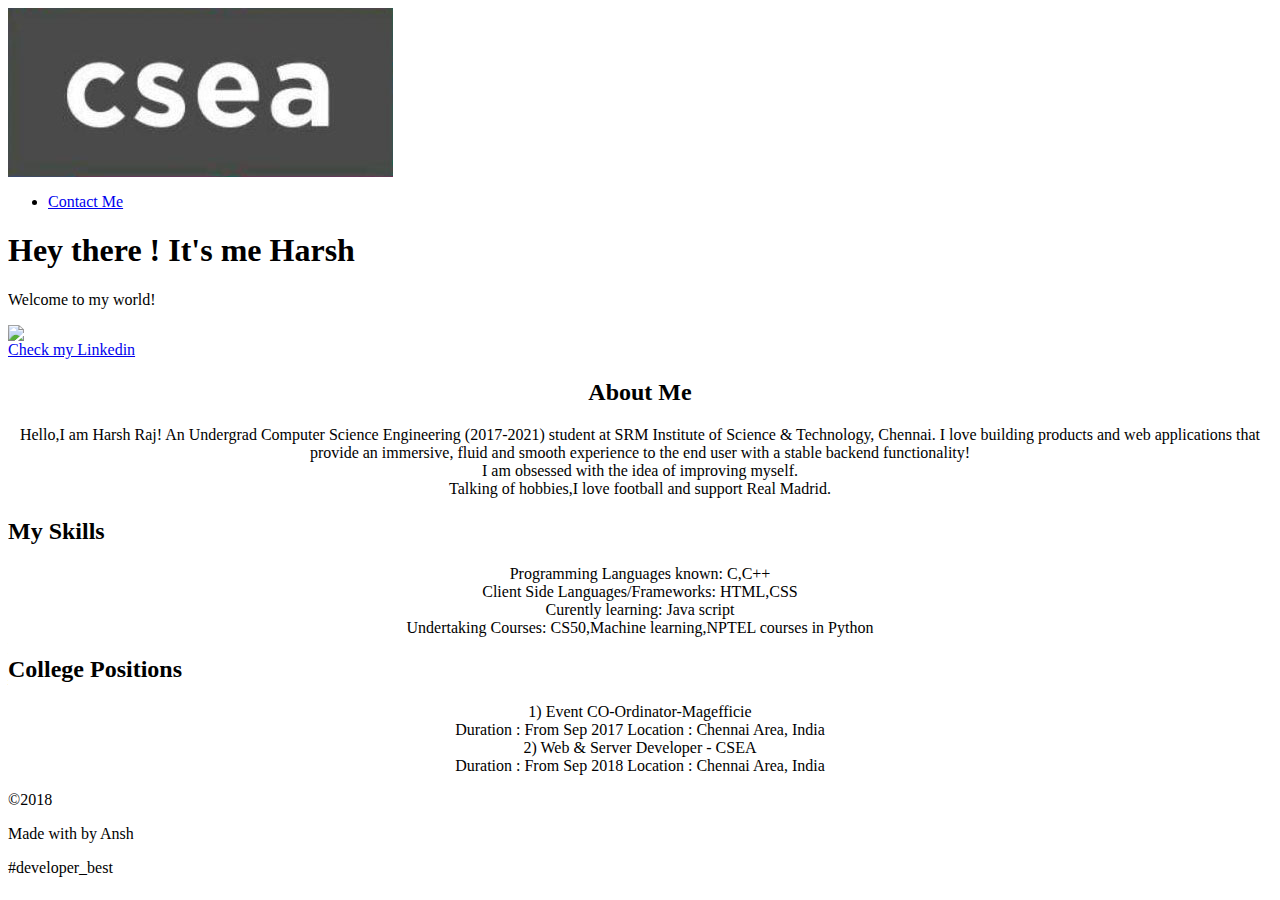
==== index.html @ 62b924fa "just new" ====
<html lang="en">
<head>
<title>Portfolio</title>

<link rel="shortcut icon" href="img/favicon.png">

<link href="https://fonts.googleapis.com/css?family=Montserrat:300,400,500,700" rel="stylesheet">

<link rel="stylesheet" type="text/css" href="grid.css">
<link rel="stylesheet" type="text/css" href="style.css">
</head>
<body>
<!-- Section 0: Hero Section  -->

<section class = "section-hero">
<div class = "nav-panel row">
<div>
<img src = "img/logo.jpg"/>
</div>
<div class = "nav-list-container">
<ul>

<li><a href="l.html">Contact Me</a></li>
</ul>
</div>

<div class="hero-text-box">
<h1>Hey there ! It's me Harsh</h1>
<p>Welcome to my world!</p>
<div>
<img src="387.jpg">
</div>
</div>
</div>


<div class="hero-button row">
<a href ="https://www.linkedin.com/in/harsh-raj-27b10a151/">Check my Linkedin</a>
</div>
</section>

<!-- Section 1: About Section -->

<section class = "section-about">
<center>
<h2 class="row">About Me</h2>
<p class="row">Hello,I am Harsh Raj! An Undergrad Computer Science Engineering (2017-2021) student at SRM Institute of Science & Technology, Chennai. I love building products and web applications that provide an immersive, fluid and smooth experience to the end user with a stable backend functionality!</br>I am obsessed with the idea of improving myself.</br>Talking of hobbies,I love football and support Real Madrid.</p>
</section>

<!-- Section 2: Menu Section  -->

<section class="section-menu">
<h2 class="row">My Skills</h2>
<center><p>Programming Languages known: C,C++<br>
Client Side Languages/Frameworks: HTML,CSS<br>
Curently learning: Java script<br>
Undertaking Courses: CS50,Machine learning,NPTEL courses in Python</p>
</section>

<section class="skills">
<h2 class="row">College Positions
</h2>
<center>	<p class="row">
1) Event CO-Ordinator-Magefficie<br>
Duration : From Sep 2017
Location : Chennai Area, India
<br>
2) Web & Server Developer - CSEA<br>
Duration : From Sep 2018
Location : Chennai Area, India</p>
</center>
</section>

<!-- ------------------------ -->
<!-- Section 3: FOOTER        -->
<!-- ------------------------ -->

<footer>
<div class="footer-box row">
<p class = "col span-1-of-3">&copy;2018</p>
<p class = "col span-1-of-3">Made with</span>&nbsp;by Ansh</p>
<p class = "col span-1-of-3">#developer_best</p>
</div>
</footer>

</body>

</html>
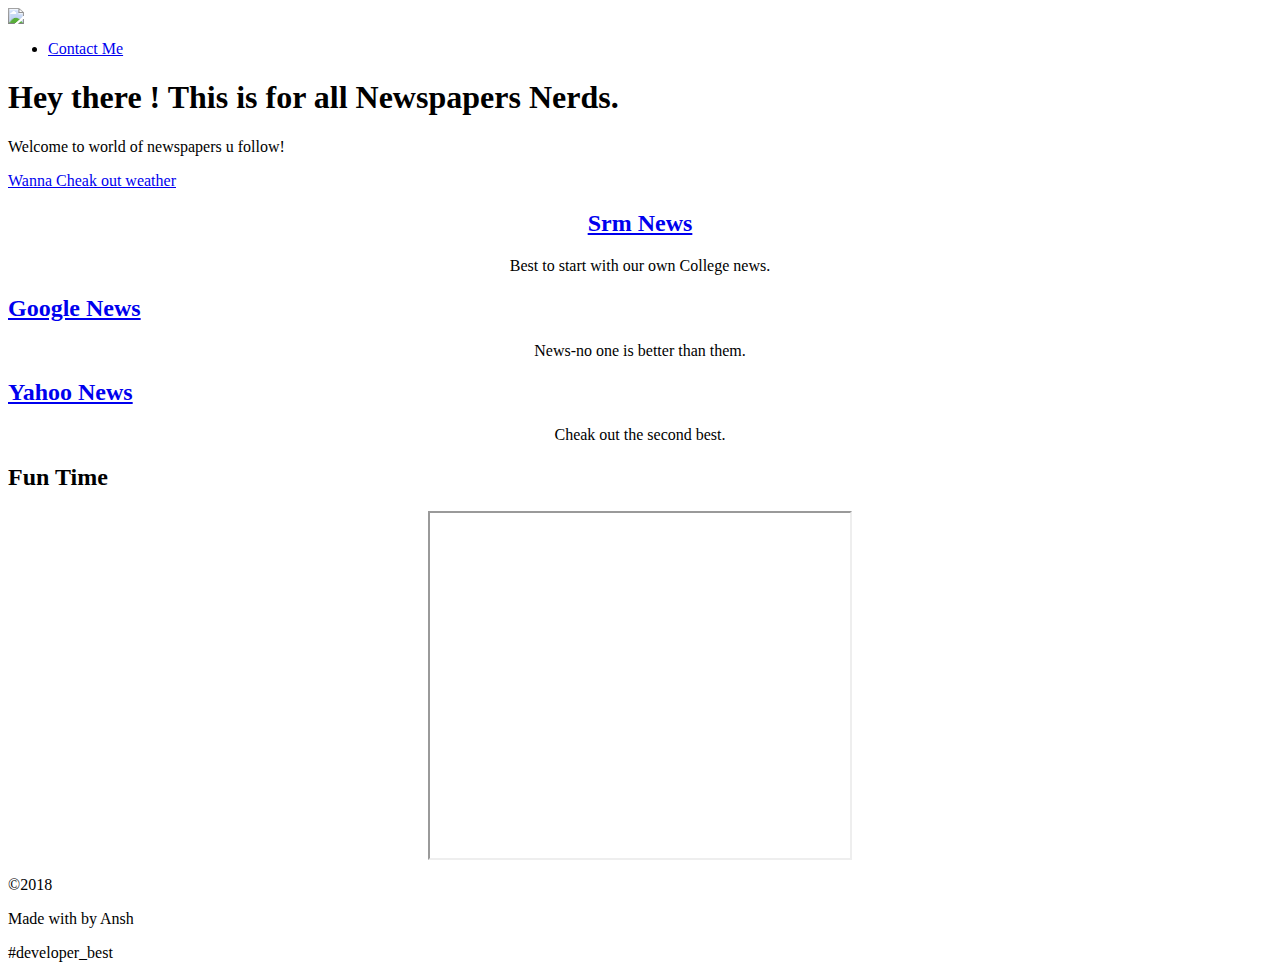
==== commit 0dd0f0a7: "new2" ====
--- a/index.html
+++ b/index.html
@@ -1,6 +1,6 @@
 <html lang="en">
 <head>
-<title>Portfolio</title>
+<title>Newspaper Nerds</title>
 
 <link rel="shortcut icon" href="img/favicon.png">
 
@@ -15,7 +15,7 @@
 <section class = "section-hero">
 <div class = "nav-panel row">
 <div>
-<img src = "img/logo.jpg"/>
+<img src = "img/logo.PNG"/>
 </div>
 <div class = "nav-list-container">
 <ul>
@@ -25,17 +25,14 @@
 </div>
 
 <div class="hero-text-box">
-<h1>Hey there ! It's me Harsh</h1>
-<p>Welcome to my world!</p>
-<div>
-<img src="387.jpg">
-</div>
+<h1>Hey there ! This is for all Newspapers Nerds. </h1>
+<p>Welcome to world of newspapers u follow!</p>
 </div>
 </div>
 
 
 <div class="hero-button row">
-<a href ="https://www.linkedin.com/in/harsh-raj-27b10a151/">Check my Linkedin</a>
+<a href ="http://worldweather.wmo.int/en/home.html">Wanna Cheak out weather</a>
 </div>
 </section>
 
@@ -43,32 +40,31 @@
 
 <section class = "section-about">
 <center>
-<h2 class="row">About Me</h2>
-<p class="row">Hello,I am Harsh Raj! An Undergrad Computer Science Engineering (2017-2021) student at SRM Institute of Science & Technology, Chennai. I love building products and web applications that provide an immersive, fluid and smooth experience to the end user with a stable backend functionality!</br>I am obsessed with the idea of improving myself.</br>Talking of hobbies,I love football and support Real Madrid.</p>
+<h2 class="row"><a href ="http://www.srmuniv.ac.in/University-News"><b>Srm News</b></a></h2>
+<p class="row">Best to start with our own College news.</p>
 </section>
 
 <!-- Section 2: Menu Section  -->
 
 <section class="section-menu">
-<h2 class="row">My Skills</h2>
-<center><p>Programming Languages known: C,C++<br>
-Client Side Languages/Frameworks: HTML,CSS<br>
-Curently learning: Java script<br>
-Undertaking Courses: CS50,Machine learning,NPTEL courses in Python</p>
+<h2 class="row"><a href ="https://news.google.com/?hl=en-IN&gl=IN&ceid=IN:en"><b>Google News</b></a></h2>
+<center><p>News-no one is better than them.
 </section>
 
 <section class="skills">
-<h2 class="row">College Positions
+<h2 class="row"><a href ="https://www.yahoo.com/news/"><b>Yahoo News</b></a></h2>
+<center>	<p class="row">
+Cheak out the second best.
+</center>
+</section>
+
+
+<!-- Section 2: Menu Section  -->
+<section class="section-menu">
+<h2>Fun Time</h2>
+<p><center><iframe width="420" height="345" src="https://www.youtube.com/embed/tgbNymZ7vqY">
+</iframe></center></p>
 </h2>
-<center>	<p class="row">
-1) Event CO-Ordinator-Magefficie<br>
-Duration : From Sep 2017
-Location : Chennai Area, India
-<br>
-2) Web & Server Developer - CSEA<br>
-Duration : From Sep 2018
-Location : Chennai Area, India</p>
-</center>
 </section>
 
 <!-- ------------------------ -->
